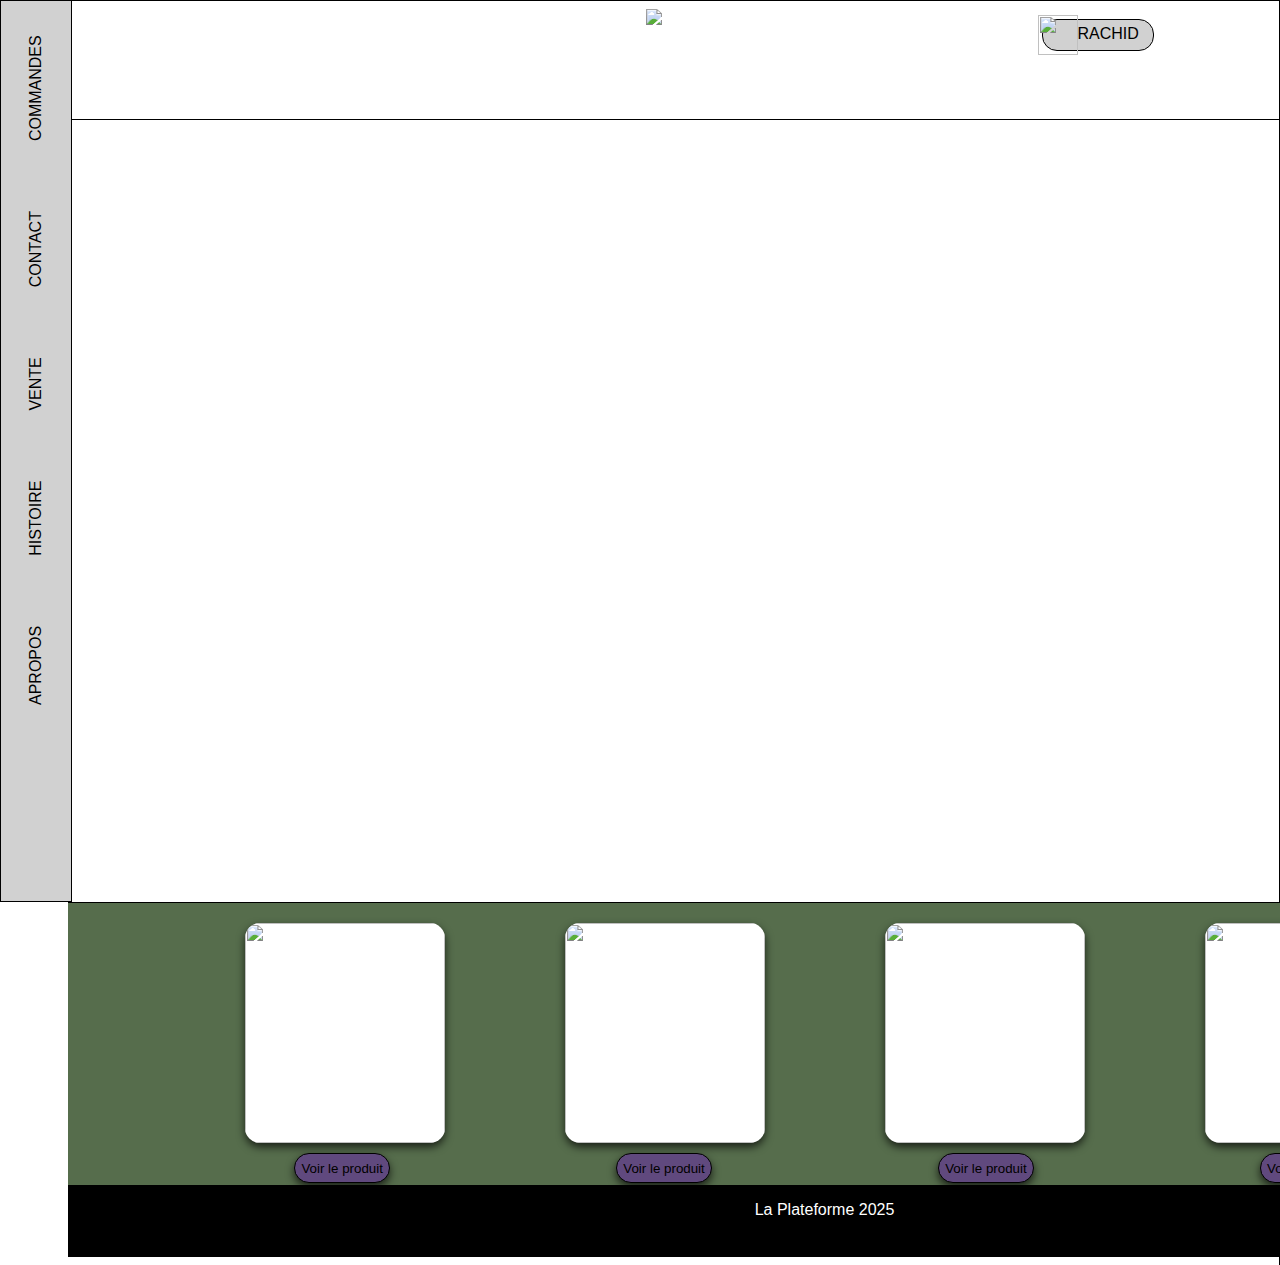
==== INDEX.html @ d5b141c1 "Add files via upload" ====
<!DOCTYPE html>
<html lang="fr">
<head>
    <meta charset="UTF-8">
    <meta name="viewport" content="width=device,initial-scale=1.0*">
    <link rel="stylesheet" href="mactcha1.css">
    <title>Accueil Matcha</title>
</head>
<header>
<div class="a">
 
    <a href="" class="b">APROPOS</a>
    <a href="" class="b">HISTOIRE</a>
    <a href="" class="b">VENTE</a>
    <a href="" class="b">CONTACT</a>
    <a href="file:///C:/MTea/commandes.html" class="b">COMMANDES</a> 
</div>
</header>
<body>
<section class="titre">
    <img src="C:\Users\hayou\Downloads\Matcha-Tea-06-01-2025 (6).png">
    <div class="profil">
    <img src="c:\Users\hayou\Downloads\logo.png" class="logo">
    <a href="file:///C:/MTea/profil.html" class="Rachid">RACHID</a>
    </div>
</section>
<div class="vedette">
    <p class="txtban">
        <br>
        INGRÉDIENTS 100% NATUREL<br>
        PRODUITS LOCAUX<br>
        MEILLEUR FOURNISSEUR D'ASIE
    </p>
</div>
<section class="vedette2">
    <div class="d">
    <img src="c:\Users\hayou\Downloads\m5.png" class="photo">
    <img src="c:\Users\hayou\Downloads\m2.png" class="photo">
    <img src="c:\Users\hayou\Downloads\M3.png"class="photo">
    <img src="c:\Users\hayou\Downloads\m4.png"class="photo"></div>
    <div class="e">
    <button class="btn">Voir le produit</button>
    <button class="btn">Voir le produit</button>
    <button class="btn">Voir le produit</button>
    <button class="btn">Voir le produit</button></div>
</section>


</body>
<footer>
    <div class="footer">
        <p classe="txtfooter">La Plateforme 2025</p>
    </div>
</footer>
</html>
---- mactcha1.css ----
body{
    color: black;
    font-family:'Lucida Sans', 'Lucida Sans Regular', 'Lucida Grande', 'Lucida Sans Unicode', Geneva, Verdana, sans-serif;
}
html{
    border-top:1px solid #000000;  
    border-right: 1px solid #000000;  
}
header {
    position: fixed;             
    top: 0;                      
    left: 0;                     
    background-color: rgb(209, 209, 209);  
    width: 70px;              
    height: 100%;                
    display: flex;               
    flex-direction:column;
    border:1px solid #000000;  
}
footer{
    margin-left: 60px;
    width:1513px;
    height:72px;
    background-color: #000000;
    border-right: 1px solid #000000;  
    color: #ffffff;
    display: flex;
    justify-content: center;
}
a{text-decoration: none;}
.a{
    display: flex;
    gap: 70px;
    margin-top: 660px;                            
    transform: rotate(-90deg);}
.b{color: black;}
.titre{
    margin-left: 520px;
    display: flex;
    justify-content: center;
    height: 100px;
    margin-bottom: 10px;

}
.Rachid{
    color: #000000;
    margin-top: 5px;
    margin-right:30px;}
.vedette{
    margin-left: 60px;
    display: flex;              
    flex-direction:column;
    align-items: center;
background-image: url(mtban.jpg);
background-size: cover;
    border:1px solid #000000;
    height: 782px;
    width:100%;}
.profil{
    display: flex;
    justify-self: flex-end;
    justify-content: space-between;
    background-color: rgb(209, 209, 209);  
    width: 110px;
    height: 30px;
    color: #000000;
    border-radius: 15px;
    border:1px solid #000000;
    margin-left: 380px;
    margin-top: 10px;
}
.ban{
    width: 544.77px;
    height: 100px;
    margin-right: 515px;
}

.logo{
    margin-top: -5px;
    margin-left:-5px;
    width: 40px;
    height: 40px;
}
.mtban{
    align-self: end;
    width: 100%;
    height: 100%;
}
.txtban{
    margin-top: -3px;
    color: #FFFFFF;
    margin-left: 20px;
    align-self: flex-start;
    font-size: 25px;
    font-family: Quantum;
}
.vedette2{
    gap: 50px;

    margin-left: 60px;
    background-color:#566D4C; 
    height: 282px;
    width:1514px;
}
.photo{margin-top: 20px;
    border-radius: 15px;
    gap: 50px;
    background-color: #ffffff;
    box-shadow: 0 4px 8px rgba(0, 0, 0, 0.7);
    width: 200px;
    height: 220px;
}
.btn{margin-top: 10px;
    height: 30px;
    border-radius: 20px;
    background-color: rgb(96, 73, 126);
    border:1px solid #000000;
    box-shadow: 0 4px 8px rgba(0, 0, 0, 0.7);

}
.d{gap: 120px;
    display: flex;
justify-content: center;
}
.e{display: flex;
justify-content: space-evenly;}
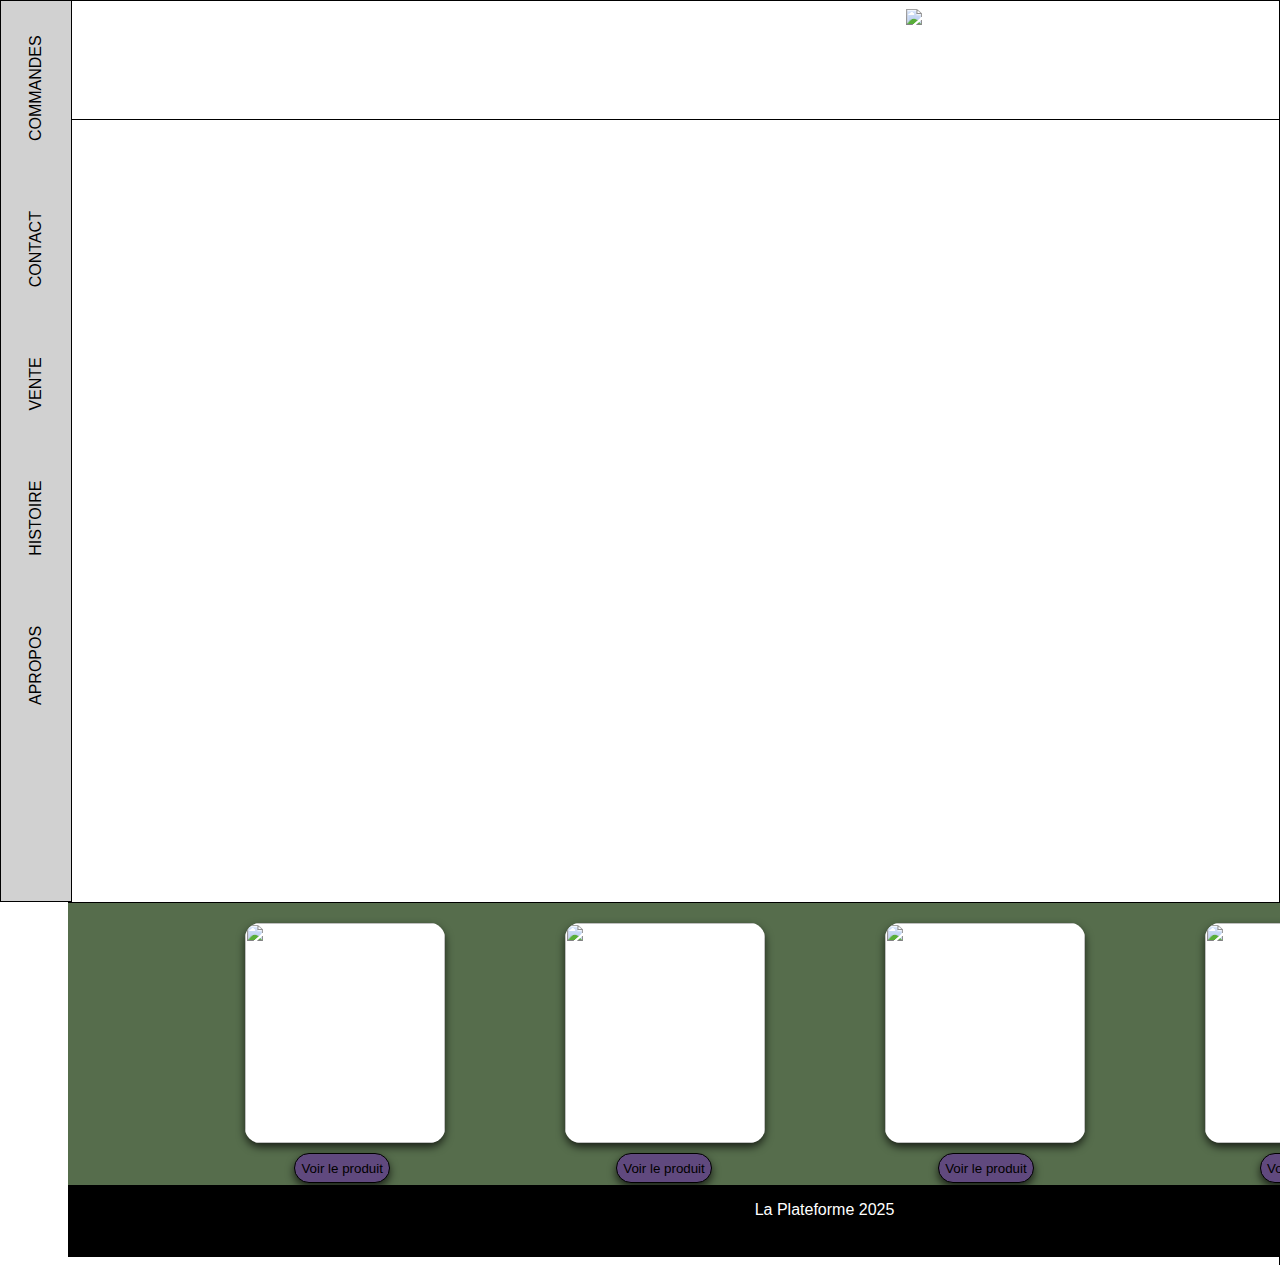
==== commit 862c80f9: "Update INDEX.html" ====
--- a/INDEX.html
+++ b/INDEX.html
@@ -6,24 +6,23 @@
     <link rel="stylesheet" href="mactcha1.css">
     <title>Accueil Matcha</title>
 </head>
-<header>
-<div class="a">
- 
-    <a href="" class="b">APROPOS</a>
-    <a href="" class="b">HISTOIRE</a>
-    <a href="" class="b">VENTE</a>
-    <a href="" class="b">CONTACT</a>
-    <a href="file:///C:/MTea/commandes.html" class="b">COMMANDES</a> 
-</div>
-</header>
 <body>
-<section class="titre">
-    <img src="C:\Users\hayou\Downloads\Matcha-Tea-06-01-2025 (6).png">
-    <div class="profil">
+    <header>
+        <div class="a">
+            <a href="file:///C:/Users/hayou/Downloads/Apropos.html" class="b">APROPOS</a>
+            <a href="" class="b">HISTOIRE</a>
+            <a href="file:///C:/Users/hayou/Downloads/Vente.html" class="b">VENTE</a>
+            <a href="" class="b">CONTACT</a>
+            <a href="file:///C:/MTea/commandes.html" class="b">COMMANDES</a> 
+        </div>
+        </header>
+<div class="titre">
+    <a href="file:///C:/MTea/INDEX.html" ><img src="C:\Users\hayou\Downloads\Matcha-Tea-06-01-2025 (6).png" class="titre"></a>
+    <p class="profil">
     <img src="c:\Users\hayou\Downloads\logo.png" class="logo">
     <a href="file:///C:/MTea/profil.html" class="Rachid">RACHID</a>
-    </div>
-</section>
+    </p>
+</div>
 <div class="vedette">
     <p class="txtban">
         <br>
@@ -34,7 +33,7 @@
 </div>
 <section class="vedette2">
     <div class="d">
-    <img src="c:\Users\hayou\Downloads\m5.png" class="photo">
+    <img src="m5.png" class="photo">
     <img src="c:\Users\hayou\Downloads\m2.png" class="photo">
     <img src="c:\Users\hayou\Downloads\M3.png"class="photo">
     <img src="c:\Users\hayou\Downloads\m4.png"class="photo"></div>
@@ -52,4 +51,4 @@
         <p classe="txtfooter">La Plateforme 2025</p>
     </div>
 </footer>
-</html>+</html>
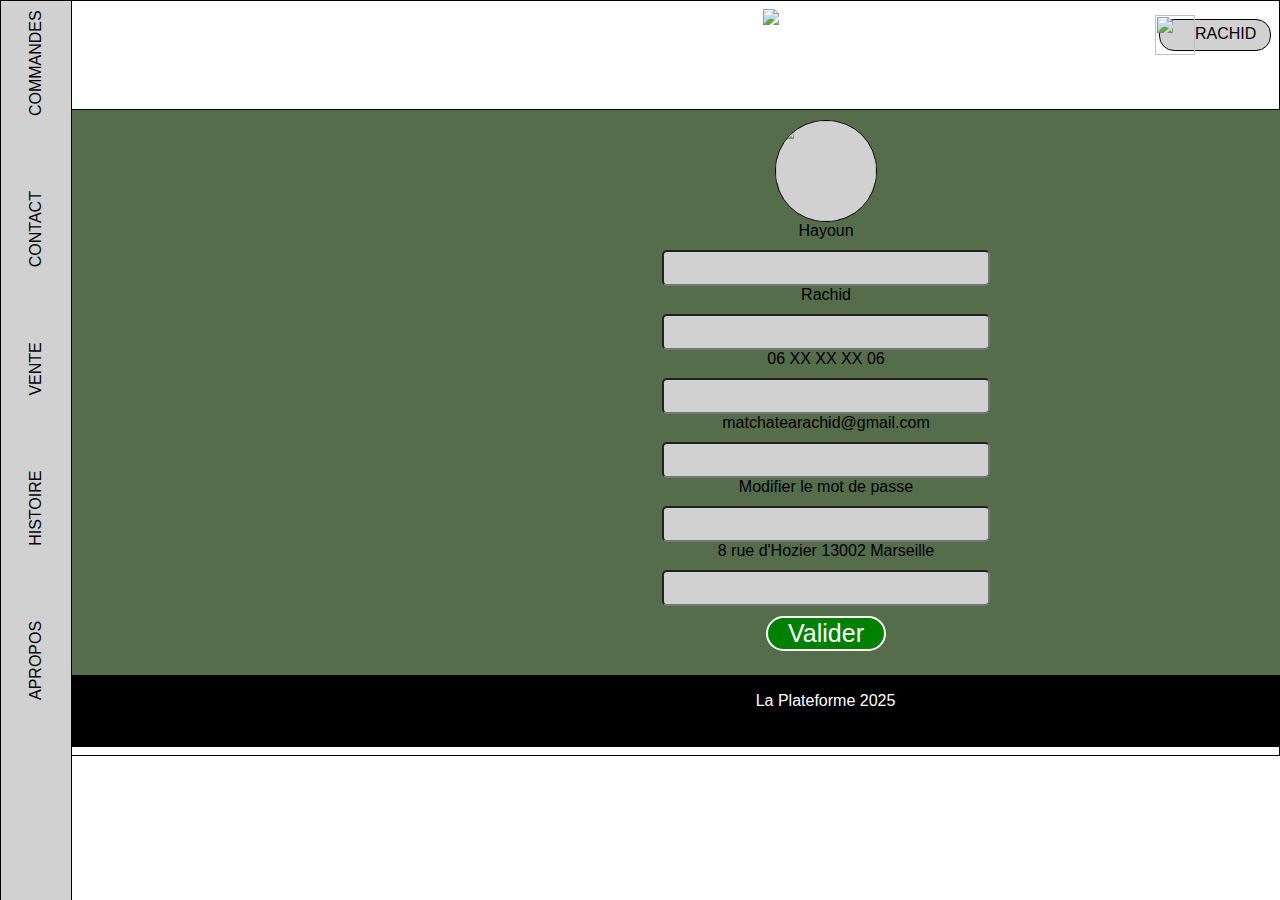
==== commit a921e419: "Update INDEX.html" ====
--- a/INDEX.html
+++ b/INDEX.html
@@ -3,8 +3,8 @@
 <head>
     <meta charset="UTF-8">
     <meta name="viewport" content="width=device,initial-scale=1.0*">
-    <link rel="stylesheet" href="mactcha1.css">
-    <title>Accueil Matcha</title>
+    <link rel="stylesheet" href="mactcha1bis.css">
+    <title>Profil Matcha</title>
 </head>
 <body>
     <header>
@@ -23,32 +23,19 @@
     <a href="file:///C:/MTea/profil.html" class="Rachid">RACHID</a>
     </p>
 </div>
-<div class="vedette">
-    <p class="txtban">
-        <br>
-        INGRÉDIENTS 100% NATUREL<br>
-        PRODUITS LOCAUX<br>
-        MEILLEUR FOURNISSEUR D'ASIE
-    </p>
+<div class="contenu">
+    <img src="c:\Users\hayou\Downloads\logo.png" class="user">Hayoun
+    <input class="F"></input>Rachid
+    <input class="F"></input>06 XX XX XX 06
+    <input class="F"></input>matchatearachid@gmail.com
+    <input class="F"></input>Modifier le mot de passe
+    <input class="F"></input>8 rue d'Hozier 13002 Marseille
+    <input class="F"></input>
+    <div>
+        <button id="validerTab" class="tabsactive" onclick="goToPage('valider.html')">Valider</button>
+    </div>
 </div>
-<section class="vedette2">
-    <div class="d">
-    <img src="m5.png" class="photo">
-    <img src="c:\Users\hayou\Downloads\m2.png" class="photo">
-    <img src="c:\Users\hayou\Downloads\M3.png"class="photo">
-    <img src="c:\Users\hayou\Downloads\m4.png"class="photo"></div>
-    <div class="e">
-    <button class="btn">Voir le produit</button>
-    <button class="btn">Voir le produit</button>
-    <button class="btn">Voir le produit</button>
-    <button class="btn">Voir le produit</button></div>
-</section>
-
-
-</body>
 <footer>
-    <div class="footer">
-        <p classe="txtfooter">La Plateforme 2025</p>
-    </div>
+    <p class="txtfooter">La Plateforme 2025</p>
 </footer>
 </html>
--- a/mactcha1bis.css
+++ b/mactcha1bis.css
@@ -0,0 +1,127 @@
+body{
+    color: black;
+    font-family:'Lucida Sans', 'Lucida Sans Regular', 'Lucida Grande', 'Lucida Sans Unicode', Geneva, Verdana, sans-serif;
+}
+html{
+    border: 1px solid #000000;  
+}
+.contenu{
+    margin-left: 60px;
+    display: flex;              
+    flex-direction:column;
+    align-items: center;
+    background-color:#566D4C;
+    border:1px solid #000000;  
+    height: 565px;
+    width:1512px;}
+.F{
+    margin-top: -10px;
+    border-radius: 5px;
+    font-size: 22px;
+    display: flex;
+    justify-content: left;
+    background-color: rgb(209, 209, 209);  
+    width: 320px;
+    height: 30px;
+margin-top: 10px;
+}
+.V{color: #ffffff;
+    background-color: green;
+    border-radius:20px;
+    height: 90px;
+    font-size: 22px;
+    display: flex;
+    justify-content:center;
+    width: 150px;
+    border-top:3px solid #ffffff;  
+    border-right: 3px solid #ffffff;
+    border-left:3px solid #ffffff;
+    border-bottom:3px solid #ffffff;
+    margin-top: -10px;
+margin-bottom: 10px;}
+.user{
+    background-color: rgb(209, 209, 209);  
+    border-radius: 50px;
+    margin-top: 10px;
+    width: 100px;
+    height: 100px;
+    border:1px solid #000000;
+}
+footer{
+margin-left: 60px;
+    height: 71px;
+    background-color: #000000;        
+    color: #ffffff;
+    display: flex;
+    justify-content: center;
+    width: 1513px;
+}
+.txtctn{
+    margin-bottom:150px ;
+    white-space: pre-line;
+}
+.tabsactive{
+    color: #ffffff;
+    margin-top:10px;
+    background-color:green;
+    height: 35px;
+    width: 120px;
+    margin-bottom: -10px;
+    font-size: 25px;
+    border-radius: 20px;
+    border:2px solid #ffffff;
+}
+a{text-decoration: none;}
+.a{
+    display: flex;
+    gap: 70px;
+    margin-top: 660px;                            
+    transform: rotate(-90deg);}
+.b{color: black;
+margin-left: 5px;}
+.titre{
+position: static;
+    display: flex;
+    justify-content: flex-end;
+    height: 100px;
+
+
+}
+.Rachid{
+    color: #000000;
+    margin-top: 5px;
+    margin-right:30px;}
+    .profil{
+        display: flex;
+        justify-self: flex-end;
+        justify-content: space-between;
+        background-color: rgb(209, 209, 209);  
+        width: 110px;
+        height: 30px;
+        color: #000000;
+        border-radius: 15px;
+        border:1px solid #000000;
+        margin-left: 380px;
+        margin-top: 10px;
+    }
+    .logo{
+        margin-top: -5px;
+        margin-left:-5px;
+        width: 40px;
+        height: 40px;
+    }   
+    header {
+        position: fixed;             
+        top: 0;                      
+        left: 0;                     
+        background-color: rgb(209, 209, 209);  
+        width: 70px;              
+        height: 100%;                
+        display: flex;               
+        flex-direction:column;
+        border:1px solid #000000;  
+    }
+.ban{
+    width: 544.77px;
+    height: 100px;
+}
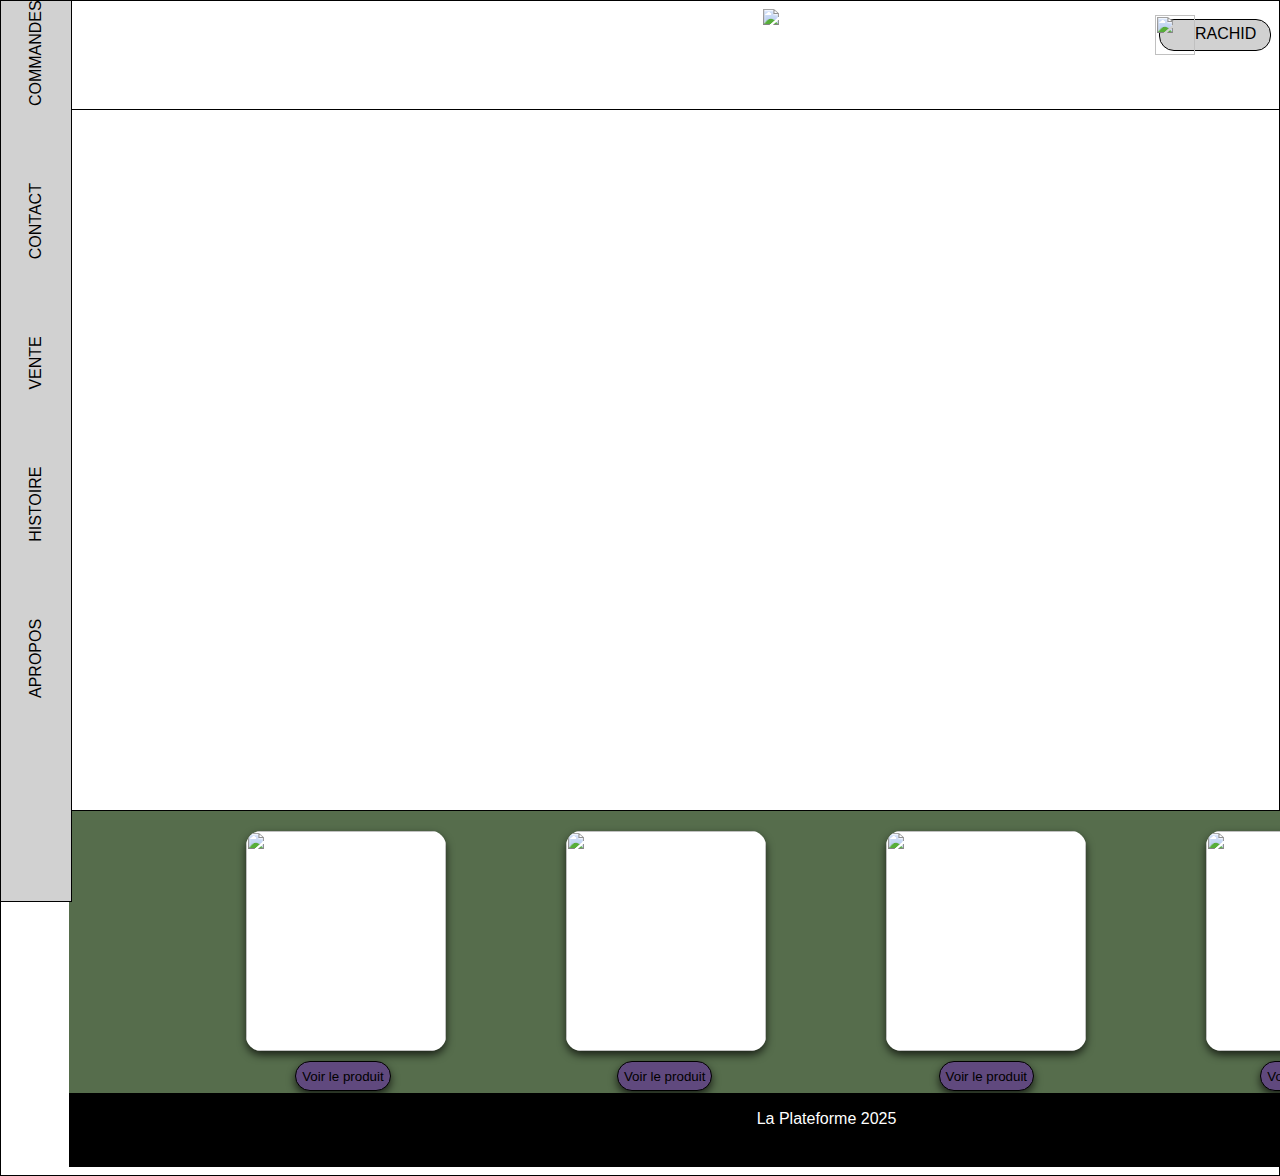
==== commit bdffe92e: "Update INDEX.html" ====
--- a/INDEX.html
+++ b/INDEX.html
@@ -3,8 +3,8 @@
 <head>
     <meta charset="UTF-8">
     <meta name="viewport" content="width=device,initial-scale=1.0*">
-    <link rel="stylesheet" href="mactcha1bis.css">
-    <title>Profil Matcha</title>
+    <link rel="stylesheet" href="mactcha1.css">
+    <title>Accueil Matcha</title>
 </head>
 <body>
     <header>
@@ -23,19 +23,32 @@
     <a href="file:///C:/MTea/profil.html" class="Rachid">RACHID</a>
     </p>
 </div>
-<div class="contenu">
-    <img src="c:\Users\hayou\Downloads\logo.png" class="user">Hayoun
-    <input class="F"></input>Rachid
-    <input class="F"></input>06 XX XX XX 06
-    <input class="F"></input>matchatearachid@gmail.com
-    <input class="F"></input>Modifier le mot de passe
-    <input class="F"></input>8 rue d'Hozier 13002 Marseille
-    <input class="F"></input>
-    <div>
-        <button id="validerTab" class="tabsactive" onclick="goToPage('valider.html')">Valider</button>
+<div class="vedette">
+    <p class="txtban">
+        <br>
+        INGRÉDIENTS 100% NATUREL<br>
+        PRODUITS LOCAUX<br>
+        MEILLEUR FOURNISSEUR D'ASIE
+    </p>
+</div>
+<section class="vedette2">
+    <div class="d">
+    <img src="m5.png" class="photo">
+    <img src="c:\Users\hayou\Downloads\m2.png" class="photo">
+    <img src="c:\Users\hayou\Downloads\M3.png"class="photo">
+    <img src="c:\Users\hayou\Downloads\m4.png"class="photo"></div>
+    <div class="e">
+    <button class="btn">Voir le produit</button>
+    <button class="btn">Voir le produit</button>
+    <button class="btn">Voir le produit</button>
+    <button class="btn">Voir le produit</button></div>
+</section>
+
+
+</body>
+<footer>
+    <div class="footer">
+        <p classe="txtfooter">La Plateforme 2025</p>
     </div>
-</div>
-<footer>
-    <p class="txtfooter">La Plateforme 2025</p>
 </footer>
 </html>
--- a/mactcha1.css
+++ b/mactcha1.css
@@ -0,0 +1,139 @@
+
+body{
+    color: black;
+    font-family:'Lucida Sans', 'Lucida Sans Regular', 'Lucida Grande', 'Lucida Sans Unicode', Geneva, Verdana, sans-serif;
+
+}
+html{    border:1px solid #000000;
+}
+a{text-decoration: none;}
+.a{
+    display: flex;
+    gap: 70px;
+    margin-top: 660px;                            
+    transform: rotate(-90deg);}
+.b{color: black;
+margin-left:7px;}
+.titre{
+position: static;
+    display: flex;
+    justify-content: flex-end;
+    height: 100px;
+
+
+}
+.Rachid{
+    color: #000000;
+    margin-top: 5px;
+    margin-right:30px;}
+    .profil{
+        display: flex;
+        justify-self: flex-end;
+        justify-content: space-between;
+        background-color: rgb(209, 209, 209);  
+        width: 110px;
+        height: 30px;
+        color: #000000;
+        border-radius: 15px;
+    border:1px solid #000000;
+        margin-left: 380px;
+        margin-top: 10px;
+    }
+    .logo{
+        margin-top: -5px;
+        margin-left:-5px;
+        width: 40px;
+        height: 40px;
+    }   
+    header {
+        position: fixed;             
+        top: 0;                      
+        left: 0;                     
+        background-color: rgb(209, 209, 209);  
+        width: 70px;              
+        height: 100%;                
+        display: flex;               
+        flex-direction:column;
+        border:1px solid #000000;
+ 
+    }footer{
+    margin-left: 60px;
+    width:1513px;
+    height:72px;
+    background-color: #000000;
+    border: 1px solid #000000;  
+    color: #ffffff;
+    display: flex;
+    justify-content: center;
+}
+
+
+.vedette{
+    margin-left: 60px;
+    display: flex;              
+    flex-direction:column;
+    align-items: center;
+background-image: url(mtban.jpg);
+background-size: cover;
+    border:1px solid #000000;
+    height: 700px;
+    width: 1512px;
+}
+
+.ban{
+    width: 544.77px;
+    height: 100px;
+    margin-right: 515px;
+}
+
+.logo{
+    margin-top: -5px;
+    margin-left:-5px;
+    width: 40px;
+    height: 40px;
+}
+.mtban{
+    align-self: end;
+    width: 100%;
+    height: 100%;
+}
+.txtban{
+    margin-top: -3px;
+    color: #FFFFFF;
+    margin-left: 20px;
+    align-self: flex-start;
+    font-size: 25px;
+    font-family: Quantum;
+}
+.vedette2{
+    gap: 50px;
+    border-right:1px solid #000000;  
+    margin-left: 60px;
+    background-color:#566D4C; 
+    height: 282px;
+    width:1513px;
+}
+.photo{margin-top: 20px;
+    border-radius: 15px;
+    gap: 50px;
+    background-color: #ffffff;
+    box-shadow: 0 4px 8px rgba(0, 0, 0, 0.7);
+    width: 200px;
+    height: 220px;
+}
+.btn{margin-top: 10px;
+    height: 30px;
+    border-radius: 20px;
+    background-color: rgb(96, 73, 126);
+    border:1px solid #000000;
+    box-shadow: 0 4px 8px rgba(0, 0, 0, 0.7);
+
+}
+.d{
+    gap: 120px;
+    display: flex;
+justify-content: center;
+}
+.e{display: flex;
+justify-content: space-evenly;}
+
